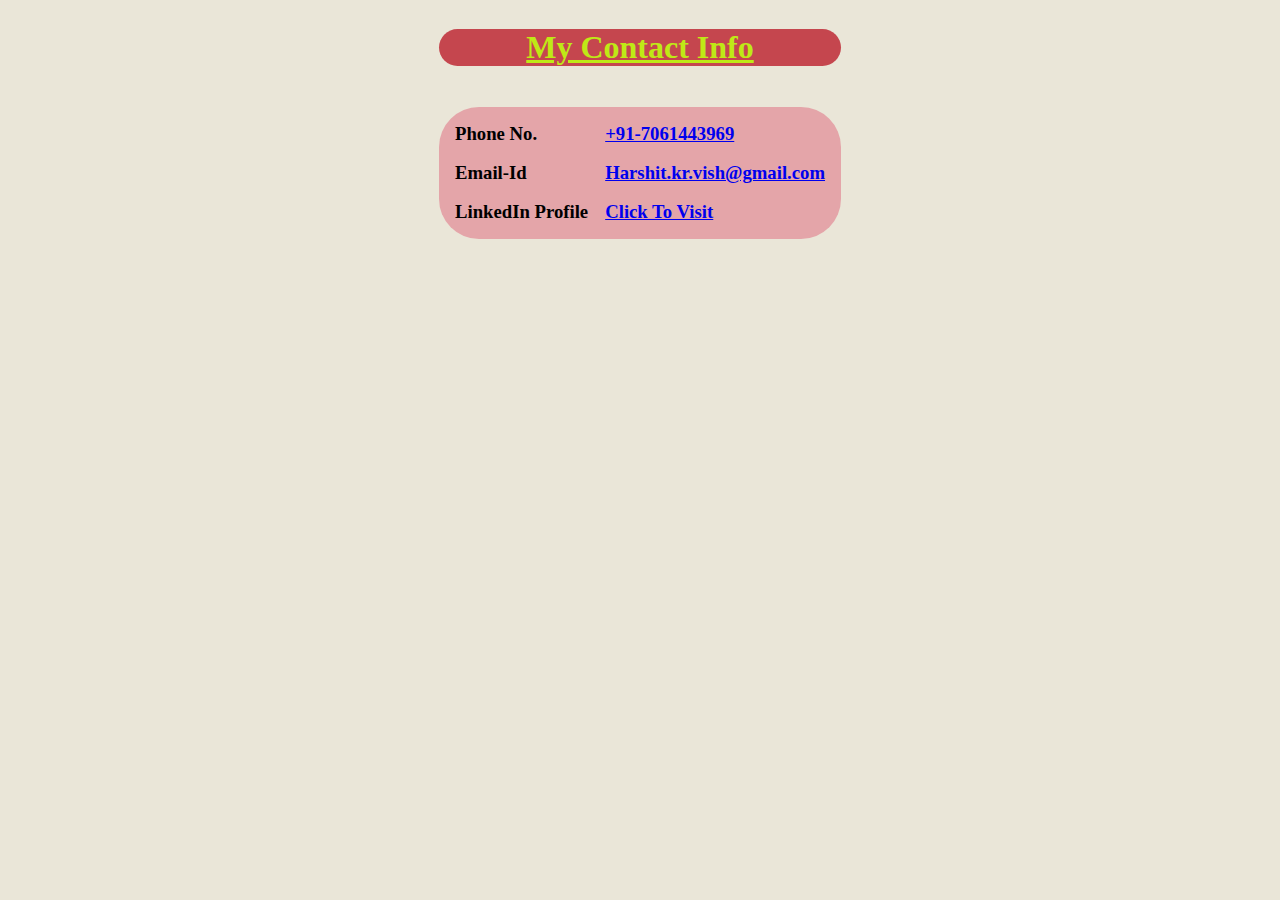
==== contactInfo.html @ 780c6d62 "initial commit html pfolio" ====
<!DOCTYPE html>
<html lang="en">
<head>
    <meta charset="UTF-8">
    <meta http-equiv="X-UA-Compatible" content="IE=edge">
    <meta name="viewport" content="width=device-width, initial-scale=1.0">
    <title>My  Contact</title>
    <style>
        div{
            display: grid;
            align-content: center;
            justify-content: center;
        }
        h1{
            text-align: center;
            color: rgb(191, 233, 22);
            text-decoration: underline;
            background-color: rgb(197, 70, 78);
            border-radius: 20px;
        }
        h3{
            background-color: rgb(228, 165, 169);
            border-radius: 40px;

        }
    </style>
</head>
<body style="background-color: rgb(234, 230, 216);">
    <div>
    <h1>My Contact Info</h1>
    <h3>
        <table cellspacing="15px">
            <tr>
                <td>Phone No.</td>
                <td><a href="tel:7061443969">+91-7061443969</a></td>
            </tr>
            <tr>
                <td>Email-Id</td>
                <td><a href="mailto:Harshit.kr.vish@gmail.com">Harshit.kr.vish@gmail.com</a></td>
            </tr>
            <tr>
                <td>LinkedIn Profile</td>
                <td><a href="https://www.linkedin.com/public-profile/settings?lipi=urn%3Ali%3Apage%3Ad_flagship3_profile_self_edit_contact-info%3BtruYjrJYRzucy9%2FITdNB0g%3D%3D">Click To Visit</a></td>
            </tr>
        </table>
    </h3>
    </div>
</body>
</html>
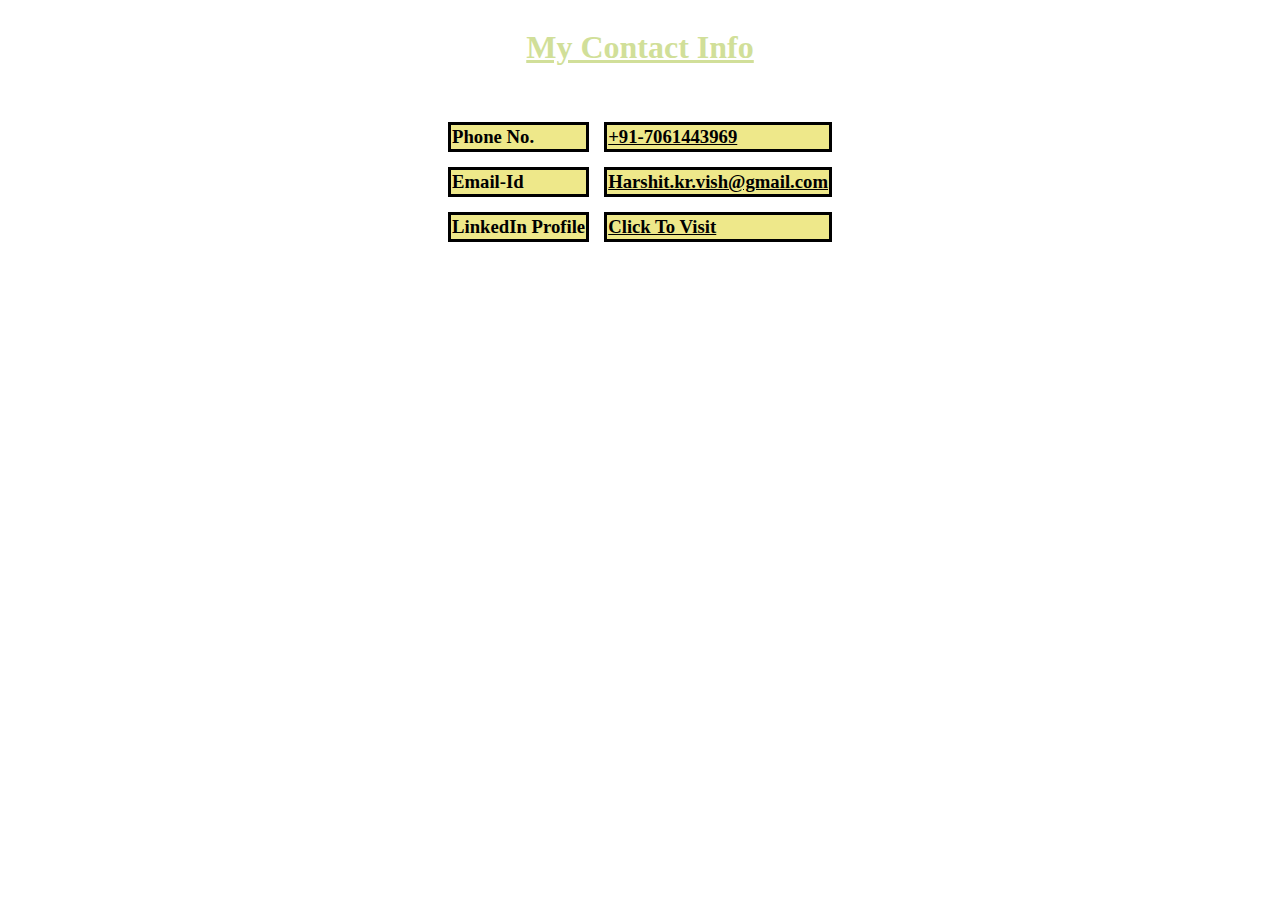
==== commit fd5e7cbc: "CSS changes" ====
--- a/contactInfo.html
+++ b/contactInfo.html
@@ -6,6 +6,9 @@
     <meta name="viewport" content="width=device-width, initial-scale=1.0">
     <title>My  Contact</title>
     <style>
+        a{
+            color: rgb(0, 0, 0);
+        }
         div{
             display: grid;
             align-content: center;
@@ -13,19 +16,37 @@
         }
         h1{
             text-align: center;
-            color: rgb(191, 233, 22);
-            text-decoration: underline;
-            background-color: rgb(197, 70, 78);
+            color: rgb(209, 223, 153);
+            text-decoration: underline ;
             border-radius: 20px;
         }
+        h1:hover{
+            text-transform: uppercase;
+            text-decoration: none;
+        }
+        table:hover , table th ,td{
+            border: 3px solid black;
+            background-color: rgb(238, 232, 138);
+            border-collapse: collapse;
+
+            
+        }
         h3{
-            background-color: rgb(228, 165, 169);
+            
             border-radius: 40px;
 
         }
+         
+
+ td:hover{
+    background-color: #c5eac0;
+    
+}
+
     </style>
+    <link rel="stylesheet" href="../Css/Cv.css">
 </head>
-<body style="background-color: rgb(234, 230, 216);">
+<body >
     <div>
     <h1>My Contact Info</h1>
     <h3>
